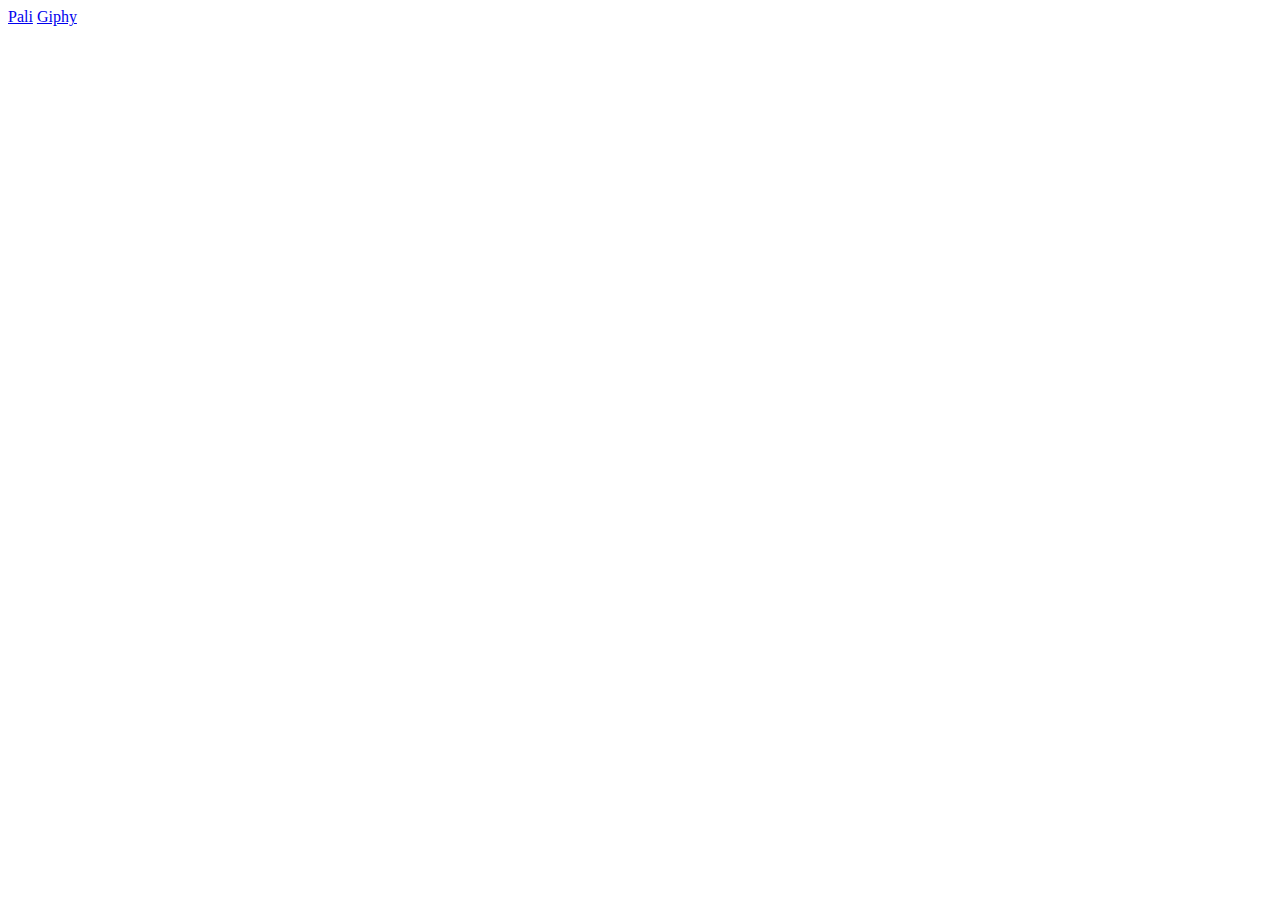
==== index.html @ 50d995cd "initial commit" ====
<!DOCTYPE html>
<html>
<head>
	<title>Angular App</title>
	<link rel="stylesheet" type="text/css" href="style.css">
</head>
<body ng-app="app">

	<a href="#!/pali">Pali</a>
	<a href="#!/giphy">Giphy</a>

	<ng-view></ng-view>

<script src="libs/angular.min.js"></script>
<script src="libs/angular-route.min.js"></script>
<script src="http://ajax.googleapis.com/ajax/libs/angularjs/1.6.4/angular-animate.js"></script>
<script src="app.js"></script>
<script src="paliController.js"></script>
<script src="apiController.js"></script>
<script src="paliService.js"></script>
<script src="apiService.js"></script>
</body>
</html>
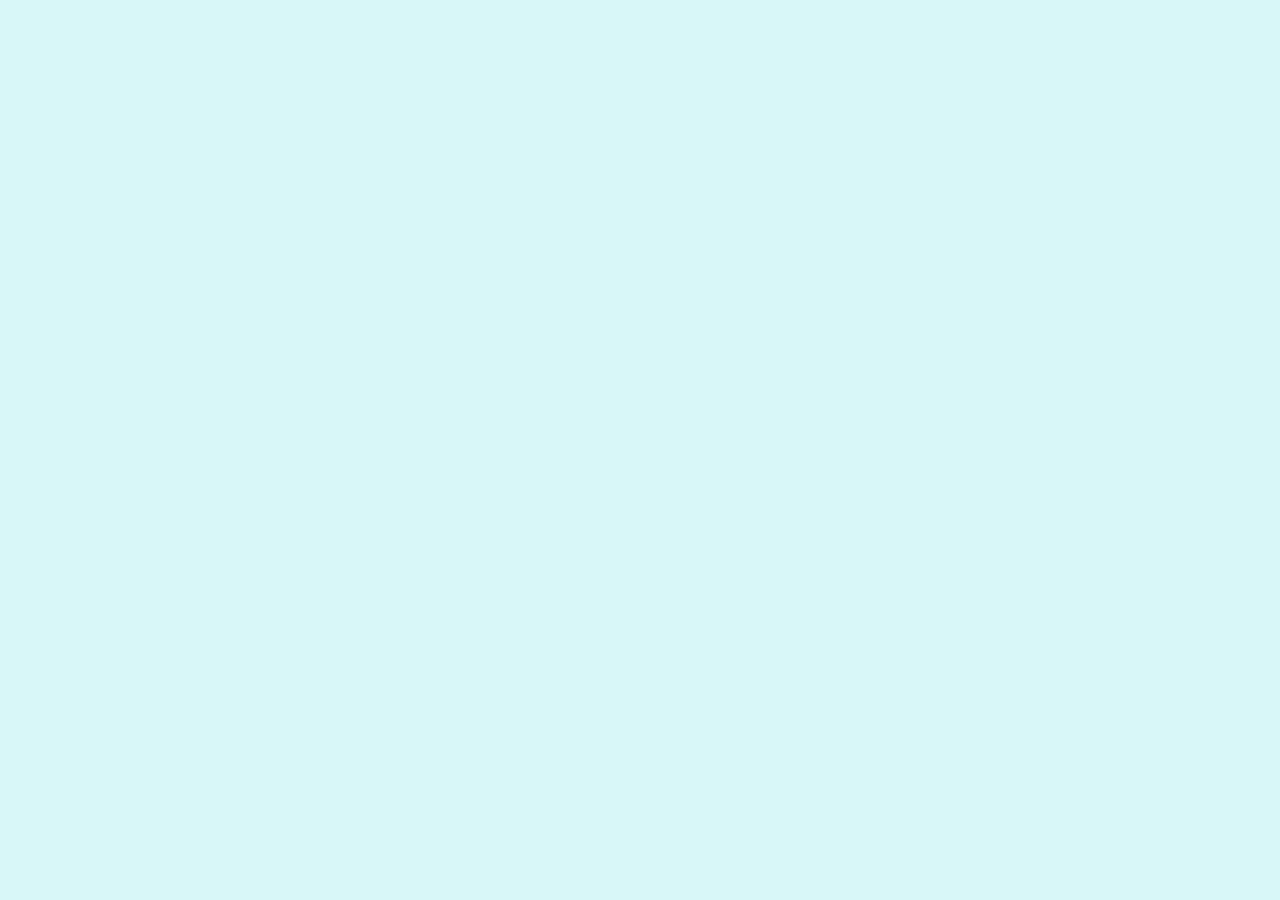
==== commit 5196d4a5: "some more css stufffs" ====
--- a/index.html
+++ b/index.html
@@ -3,13 +3,11 @@
 <head>
 	<title>Angular App</title>
 	<link rel="stylesheet" type="text/css" href="style.css">
+	<link href="https://fonts.googleapis.com/css?family=Alfa+Slab+One|Amatic+SC|Comfortaa|Shrikhand" rel="stylesheet">
 </head>
 <body ng-app="app">
 
-	<a href="#!/pali">Pali</a>
-	<a href="#!/giphy">Giphy</a>
-
-	<ng-view></ng-view>
+	<ng-view class={{pageClass}}></ng-view>
 
 <script src="libs/angular.min.js"></script>
 <script src="libs/angular-route.min.js"></script>
@@ -20,4 +18,4 @@
 <script src="paliService.js"></script>
 <script src="apiService.js"></script>
 </body>
-</html>+</html>
--- a/style.css
+++ b/style.css
@@ -0,0 +1,158 @@
+/*font-family: 'Amatic SC', cursive;
+font-family: 'Shrikhand', cursive;
+font-family: 'Alfa Slab One', cursive;
+font-family: 'Comfortaa', cursive;*/
+html {
+  background-color: #d8f7f8;
+}
+
+.paliPage {
+  background-image: url(images/wood-cube.jpeg);
+}
+
+#top{
+  text-align: center;
+}
+
+a {
+  color: inherit;
+  text-decoration: none;
+}
+
+#palHeader {
+  font-family: 'Shrikhand', cursive;
+  font-size: 500%;
+  letter-spacing: 3px;
+}
+
+#giphyHeader {
+  font-family: 'Alfa Slab One', cursive;
+  font-size: 300%;
+  letter-spacing: 2px;
+}
+
+input[type=text] {
+    padding: 14px 20px;
+    margin: 8px 0;
+    box-sizing: border-box;
+    text-align: center;
+    font-size: 15px;
+    background-color: lightgray;
+    border-radius: 5px;
+  }
+
+#goBtn {
+  padding: 12px 18px;
+  margin: 8px 0;
+  box-sizing: border-box;
+  border: none;
+  border-radius: 5px;
+  background-color:	#42d162;
+  color: black;
+  font-size: 22px;
+}
+
+#lists{
+  text-align: center;
+}
+
+ul {
+  list-style: none;
+  display: inline-block;
+  text-align: center;
+}
+
+li{
+  display: block;
+}
+
+
+#pali{
+  padding-left: 0;
+  padding-right: 44px;
+}
+.yes, .no{
+  padding: 12px 18px;
+  margin: 8px 0;
+  box-sizing: border-box;
+  border: none;
+  border-radius: 5px;
+
+  color: black;
+  font-size: 15px;
+}
+
+.yes{
+  background-color: #00ced1;
+}
+
+.no{
+  background-color: #ff3366;
+}
+
+.item.ng-enter{
+  -webkit-animation:scaleUp 0.5s both ease-in;
+    -moz-animation:scaleUp 0.5s both ease-in;
+    animation:scaleUp 0.5s both ease-in;
+}
+
+@keyframes scaleUp {
+    from {
+        opacity: 0.3;
+        transform: scale(0.8);
+    }
+}
+@-moz-keyframes scaleUp {
+    from {
+        opacity: 0.3;
+        -moz-transform: scale(0.8);
+    }
+}
+@-webkit-keyframes scaleUp {
+    from {
+        opacity: 0.3;
+        -webkit-transform: scale(0.8);
+    }
+}
+#startBtn{
+  padding: 10px 16px;
+  margin: 8px 0;
+  box-sizing: border-box;
+  border: none;
+  border-radius: 5px;
+  background-color:	#42d162;
+  color: black;
+  font-family: 'Shrikhand', cursive;
+  font-size: 18px;
+}
+
+#startBtn:hover{
+  background-color: #a0e8b0;
+}
+
+
+#gallery {
+  text-align: center;
+  margin: 0 auto;
+}
+
+.smallGif {
+  display: inline-block;
+  position: relative;
+  width: 250px;
+  height: 250px;
+  overflow: hidden;
+  margin: 5px;
+  border-radius: 5px;
+}
+
+.smallGif img {
+  position: absolute;
+  left: 50%;
+  top: 50%;
+  height: 100%;
+  width: auto;
+  -webkit-transform: translate(-50%,-50%);
+      -ms-transform: translate(-50%,-50%);
+          transform: translate(-50%,-50%);
+}
